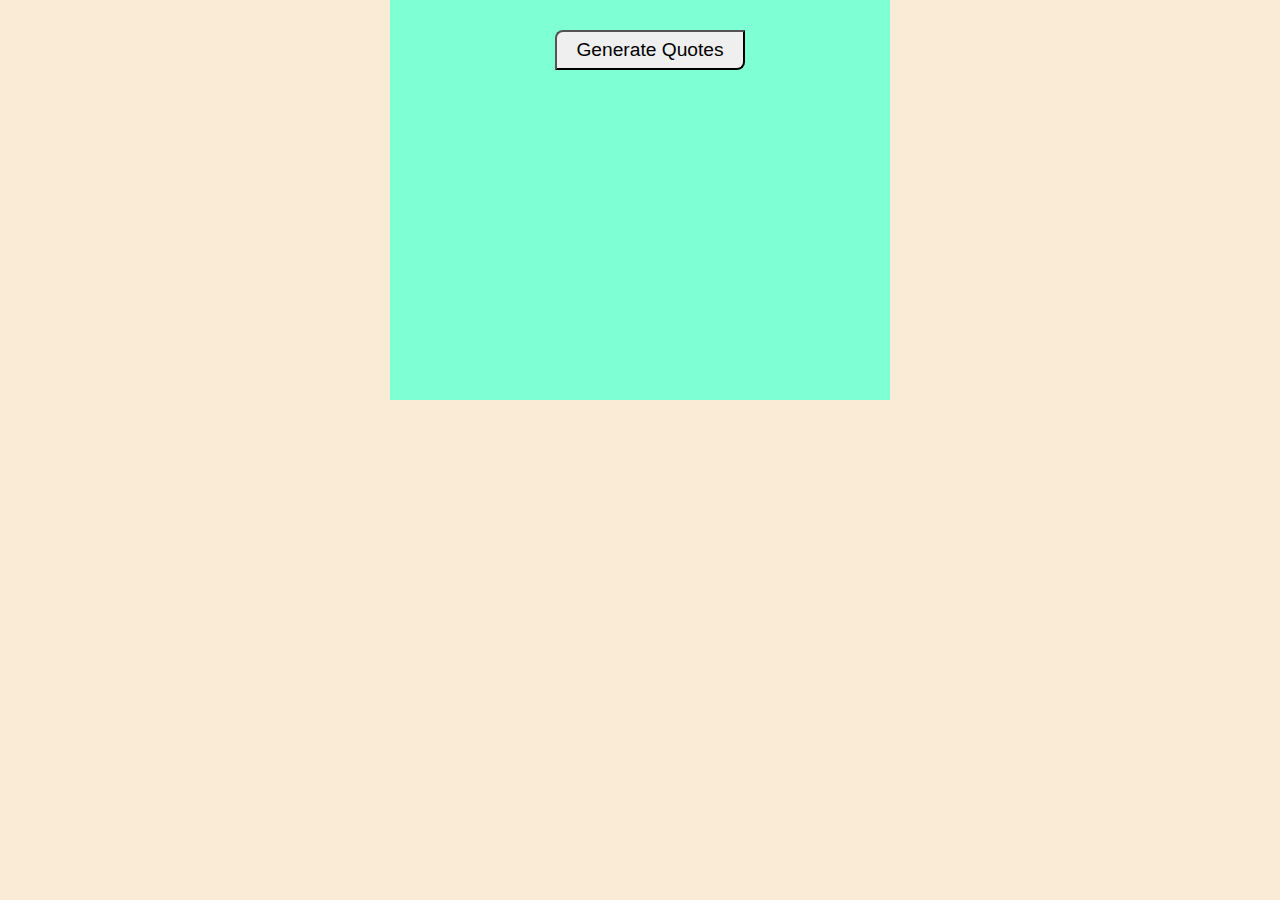
==== Quotes.html @ 00232276 "create file" ====
<!DOCTYPE html>
<html lang="en">
<head>
    <meta charset="UTF-8">
    <meta http-equiv="X-UA-Compatible" content="IE=edge">
    <meta name="viewport" content="width=device-width, initial-scale=1.0">
    <title>Random Quotes</title>
    <link rel="stylesheet" href="style.css">
</head>
<body>
    <div class="container">
        <div class="box">
            <button id="btn">Generate Quotes</button>
        </div>
    </div>
</body>
</html>
---- style.css ----
*{
    padding:0px;
    margin:0px;
}
body{
    background-color: antiquewhite;
}
button{

    margin-top: 30px;
    margin-left: 33%;
    height: 40px;
    width:190px;
    cursor: pointer;
    font-size: larger;
    border-top-left-radius: 0.5rem;
    border-bottom-right-radius: 0.5rem;
}
.box{
    width:500px;
    height:400px;
    background-color: aquamarine;
    margin:auto;
    border-width: 2px;
    border-color: black;

}
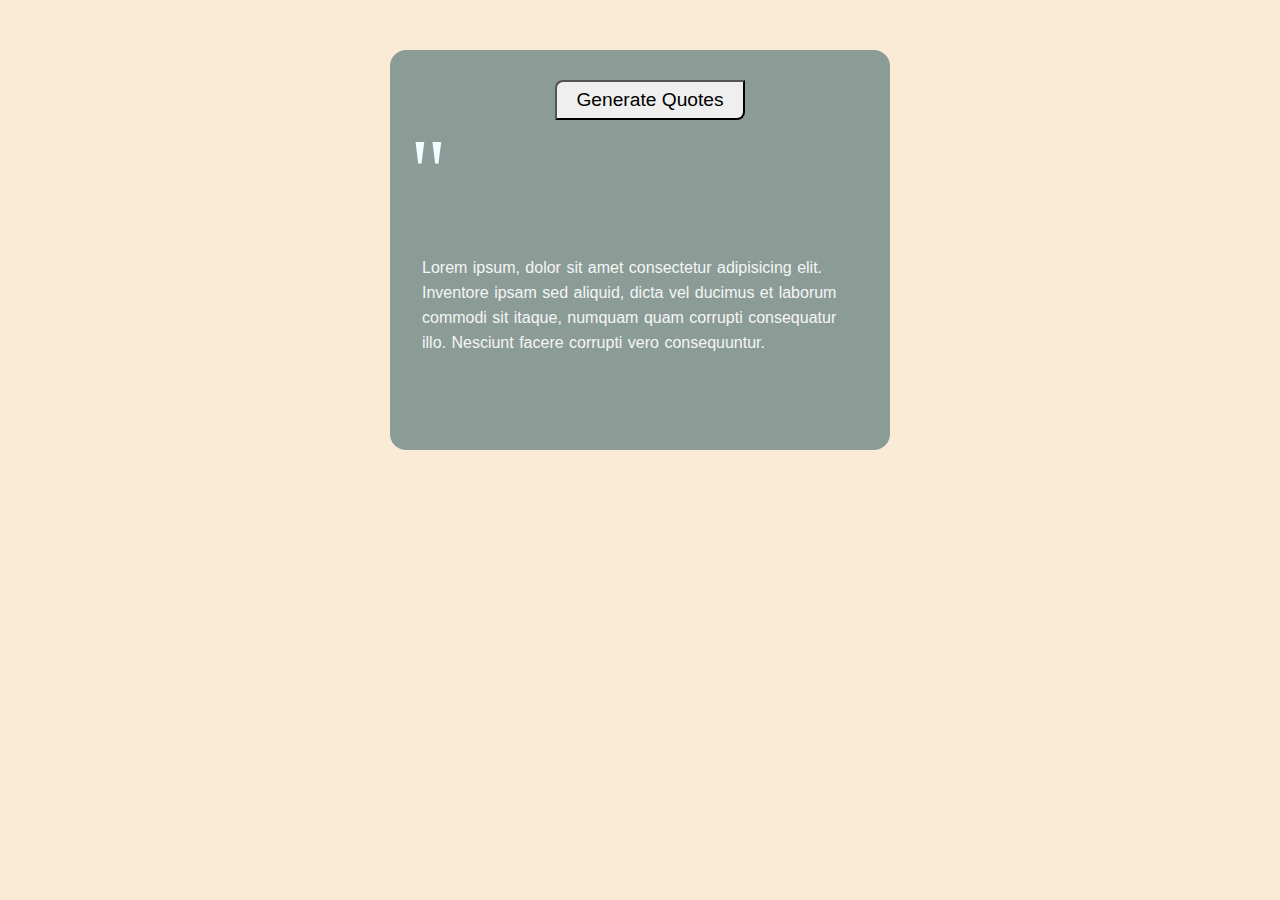
==== commit db03bc39: "added script" ====
--- a/Quotes.html
+++ b/Quotes.html
@@ -1,5 +1,6 @@
 <!DOCTYPE html>
 <html lang="en">
+
 <head>
     <meta charset="UTF-8">
     <meta http-equiv="X-UA-Compatible" content="IE=edge">
@@ -7,11 +8,16 @@
     <title>Random Quotes</title>
     <link rel="stylesheet" href="style.css">
 </head>
+
 <body>
     <div class="container">
         <div class="box">
-            <button id="btn">Generate Quotes</button>
+            <button id="btn">Generate Quotes</button><br>
+            <span id="id">"</span>
+            <div id="output">Lorem ipsum, dolor sit amet consectetur adipisicing elit. Inventore ipsam sed aliquid, dicta vel ducimus et laborum commodi sit itaque, numquam quam corrupti consequatur illo. Nesciunt facere corrupti vero consequuntur.</div>
         </div>
     </div>
+    <script src="app.js"></script>
 </body>
+
 </html>--- a/style.css
+++ b/style.css
@@ -19,9 +19,24 @@
 .box{
     width:500px;
     height:400px;
-    background-color: aquamarine;
+    background-color: rgb(139, 156, 151);
     margin:auto;
-    border-width: 2px;
-    border-color: black;
+    border-radius: 1rem;
+    margin-top: 50px;
 
+}
+#id{
+    font-size: 90px;
+    color: azure;
+    margin-left: 20px;
+    
+}
+#output{
+    font-family:Verdana, Geneva, Tahoma, sans-serif;
+    color:whitesmoke;
+    word-spacing: 1px;
+    line-height: 25px;
+    padding: 2rem;
+    margin-top: 0px;
+    
 }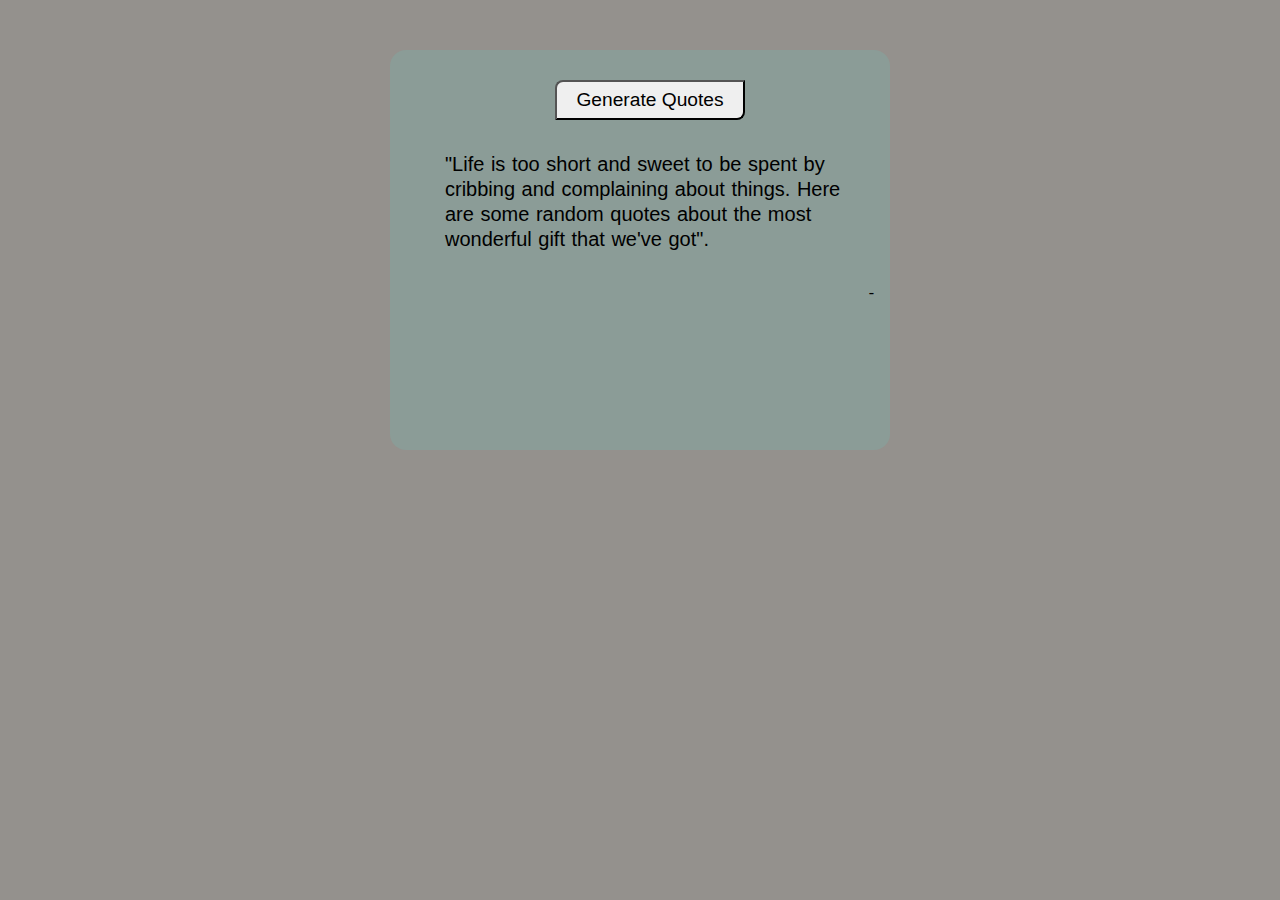
==== commit 2100deea: "complete" ====
--- a/Quotes.html
+++ b/Quotes.html
@@ -13,8 +13,8 @@
     <div class="container">
         <div class="box">
             <button id="btn">Generate Quotes</button><br>
-            <span id="id">"</span>
-            <div id="output">Lorem ipsum, dolor sit amet consectetur adipisicing elit. Inventore ipsam sed aliquid, dicta vel ducimus et laborum commodi sit itaque, numquam quam corrupti consequatur illo. Nesciunt facere corrupti vero consequuntur.</div>
+            <!-- <span id="id">"</span> -->
+            <div id="output"> "Life is too short and sweet to be spent by cribbing and complaining about things. Here are some random quotes about the most wonderful gift that we've got".</div><span id="auther">-</span>
         </div>
     </div>
     <script src="app.js"></script>
--- a/style.css
+++ b/style.css
@@ -3,7 +3,7 @@
     margin:0px;
 }
 body{
-    background-color: antiquewhite;
+    background-color: rgb(148, 145, 141);
 }
 button{
 
@@ -23,20 +23,28 @@
     margin:auto;
     border-radius: 1rem;
     margin-top: 50px;
+    border-width: 2px;
 
 }
 #id{
     font-size: 90px;
     color: azure;
-    margin-left: 20px;
+    margin-left: 10px;
     
 }
 #output{
-    font-family:Verdana, Geneva, Tahoma, sans-serif;
-    color:whitesmoke;
+   
+    color:rgb(0, 0, 0);
     word-spacing: 1px;
     line-height: 25px;
     padding: 2rem;
+    margin-left: 23px;
     margin-top: 0px;
+    font-size: 20px;
+    font-family: 'Source Sans Pro', sans-serif;
     
+}
+#auther{
+    float:right;
+    margin-right:16px;
 }